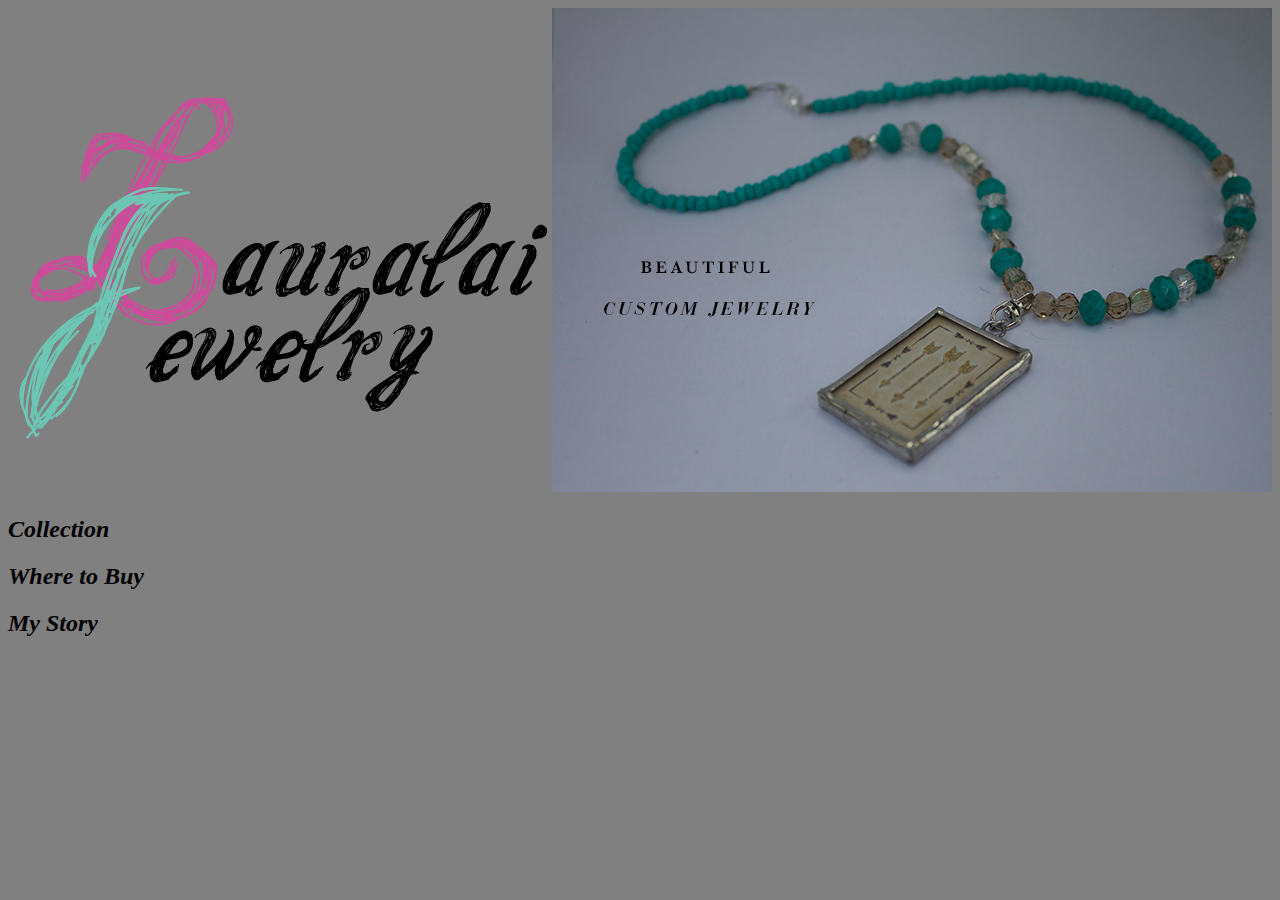
==== index.html @ 01f57e5a "added h2" ====
<!DOCTYPE html>
<html>
<head>
  <meta name="viewport" content="width=device-width, initial-scale=1">
<title>Lauralai Jewelry</title>
<link rel="stylesheet" href="styles.css">
</head>
<body>

<header>
<h1><img src="lauralai_logo.png" alt="lauralai logo"</h1>
</header>


<section>
  <img src="customjew.png" alt="custom jewelry">

<h2>Collection</h2>
<h2>Where to Buy</>
<h2>My Story</>



</body>
</html>
---- styles.css ----
body {
  background-color: grey;
}

header{
  background-color: inherit;
  color: inherit;
  font-family: cursive;
  font-size: 20px;
  float: left;
  padding: 5px;

}

h2 {
background-color: inherit;
  font-family: serif;
  font-style: oblique;
  float: none;

}

.collection {
  font-family: serif;
  font-style: oblique;
   float: left;;
   margin: 10px;
   padding: 10px;
   width: 300px;
   height: 300px;
   /*border: 5px solid black;*/
}
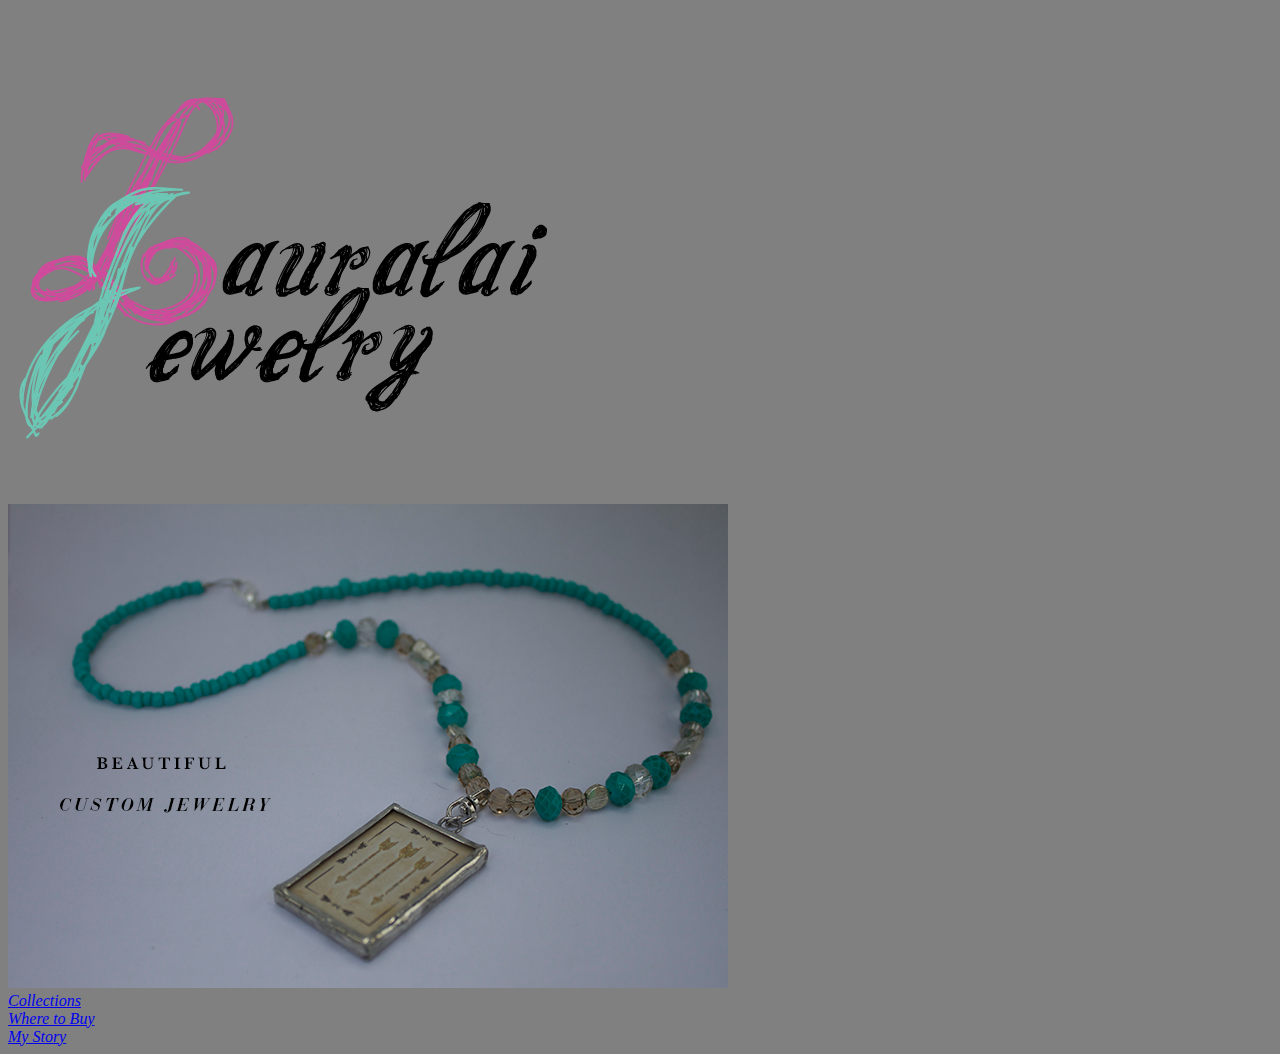
==== commit 27a92898: "nag update" ====
--- a/index.html
+++ b/index.html
@@ -15,9 +15,11 @@
 <section>
   <img src="customjew.png" alt="custom jewelry">
 
-<h2>Collection</h2>
-<h2>Where to Buy</>
-<h2>My Story</>
+  <nav>
+    <a href="collections.html">Collections</a><br>
+    <a href="wheretobuy.html">Where to Buy</a><br>
+    <a href="mystory.html">My Story</a><br>
+  </nav>
 
 
 
--- a/styles.css
+++ b/styles.css
@@ -9,10 +9,12 @@
   font-size: 20px;
   float: left;
   padding: 5px;
-
+  padding-right: 100px;
+  padding-bottom: 20px;
 }
 
-h2 {
+
+nav {
 background-color: inherit;
   font-family: serif;
   font-style: oblique;
@@ -20,7 +22,7 @@
 
 }
 
-.collection {
+.collections {
   font-family: serif;
   font-style: oblique;
    float: left;;
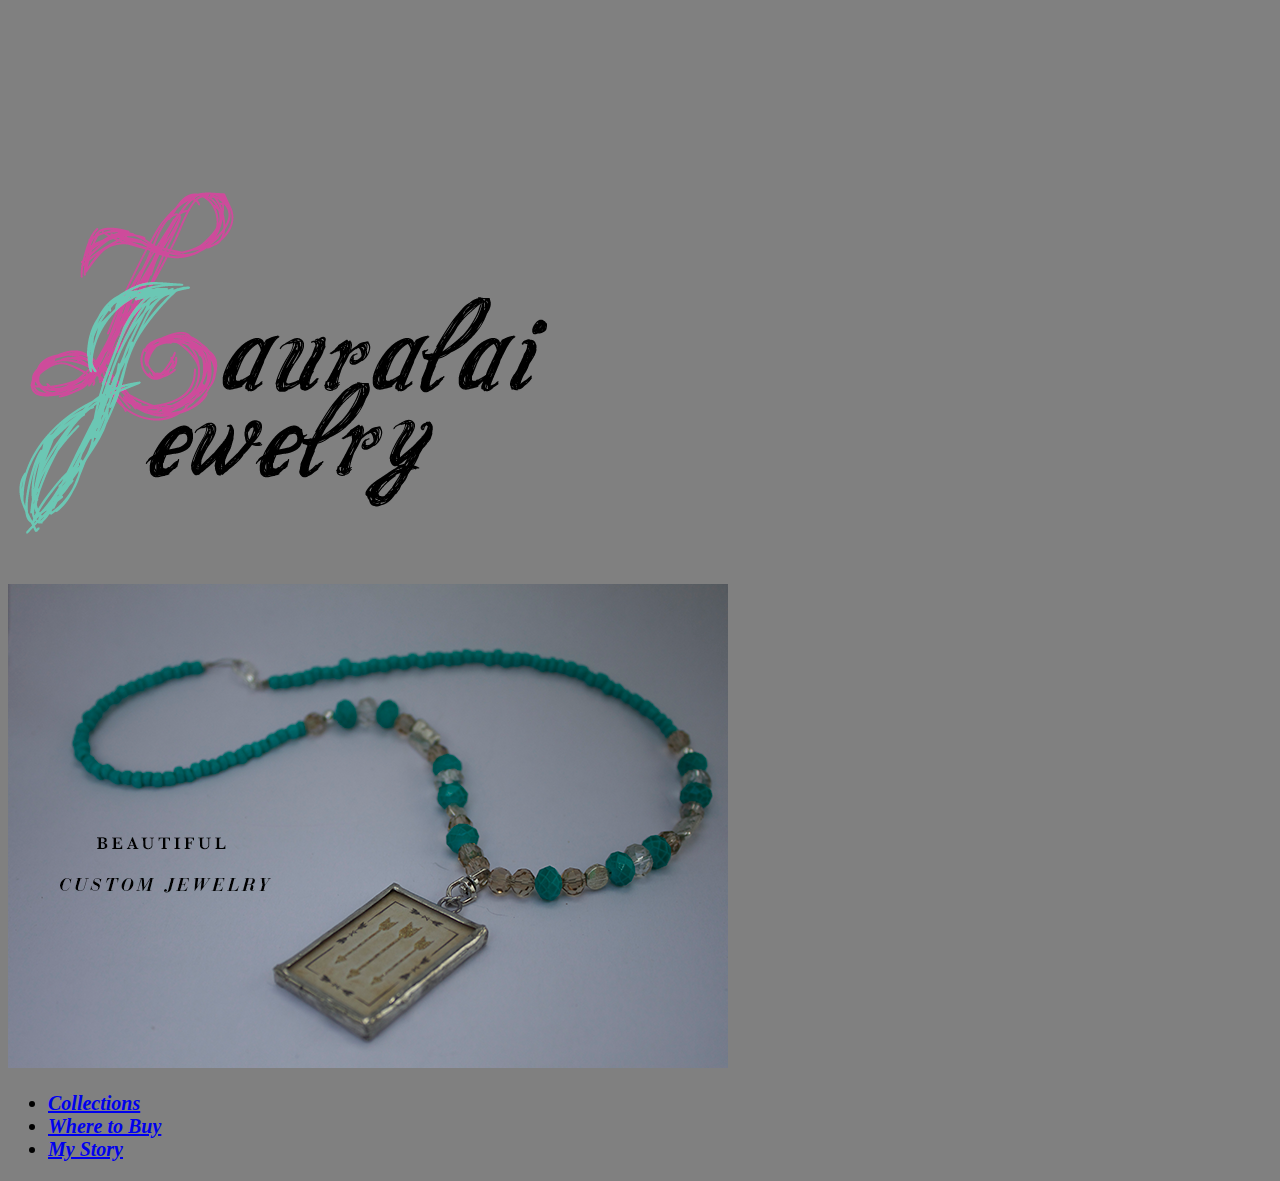
==== commit 148f8167: "link" ====
--- a/index.html
+++ b/index.html
@@ -16,9 +16,11 @@
   <img src="customjew.png" alt="custom jewelry">
 
   <nav>
-    <a href="collections.html">Collections</a><br>
-    <a href="wheretobuy.html">Where to Buy</a><br>
-    <a href="mystory.html">My Story</a><br>
+    <ul>
+    <li><a href="collections.html">Collections</a><br>
+    <li><a href="wheretobuy.html">Where to Buy</a><br>
+    <li><a href="mystory.html">My Story</a><br>
+</ul>
   </nav>
 
 
--- a/styles.css
+++ b/styles.css
@@ -10,14 +10,17 @@
   float: left;
   padding: 5px;
   padding-right: 100px;
-  padding-bottom: 20px;
+  padding-top: 100px;
+
 }
 
 
 nav {
 background-color: inherit;
   font-family: serif;
+  font-size: 20px;
   font-style: oblique;
+  font-weight: bold;
   float: none;
 
 }
@@ -32,3 +35,10 @@
    height: 300px;
    /*border: 5px solid black;*/
 }
+
+<style>
+a:link    {color:black; background-color:transparent; text-decoration:none}
+a:visited {color:green; background-color:transparent; text-decoration:none}
+a:hover   {color:red; background-color:transparent; text-decoration:underline}
+a:active  {color:yellow; background-color:transparent; text-decoration:underline}
+</style>
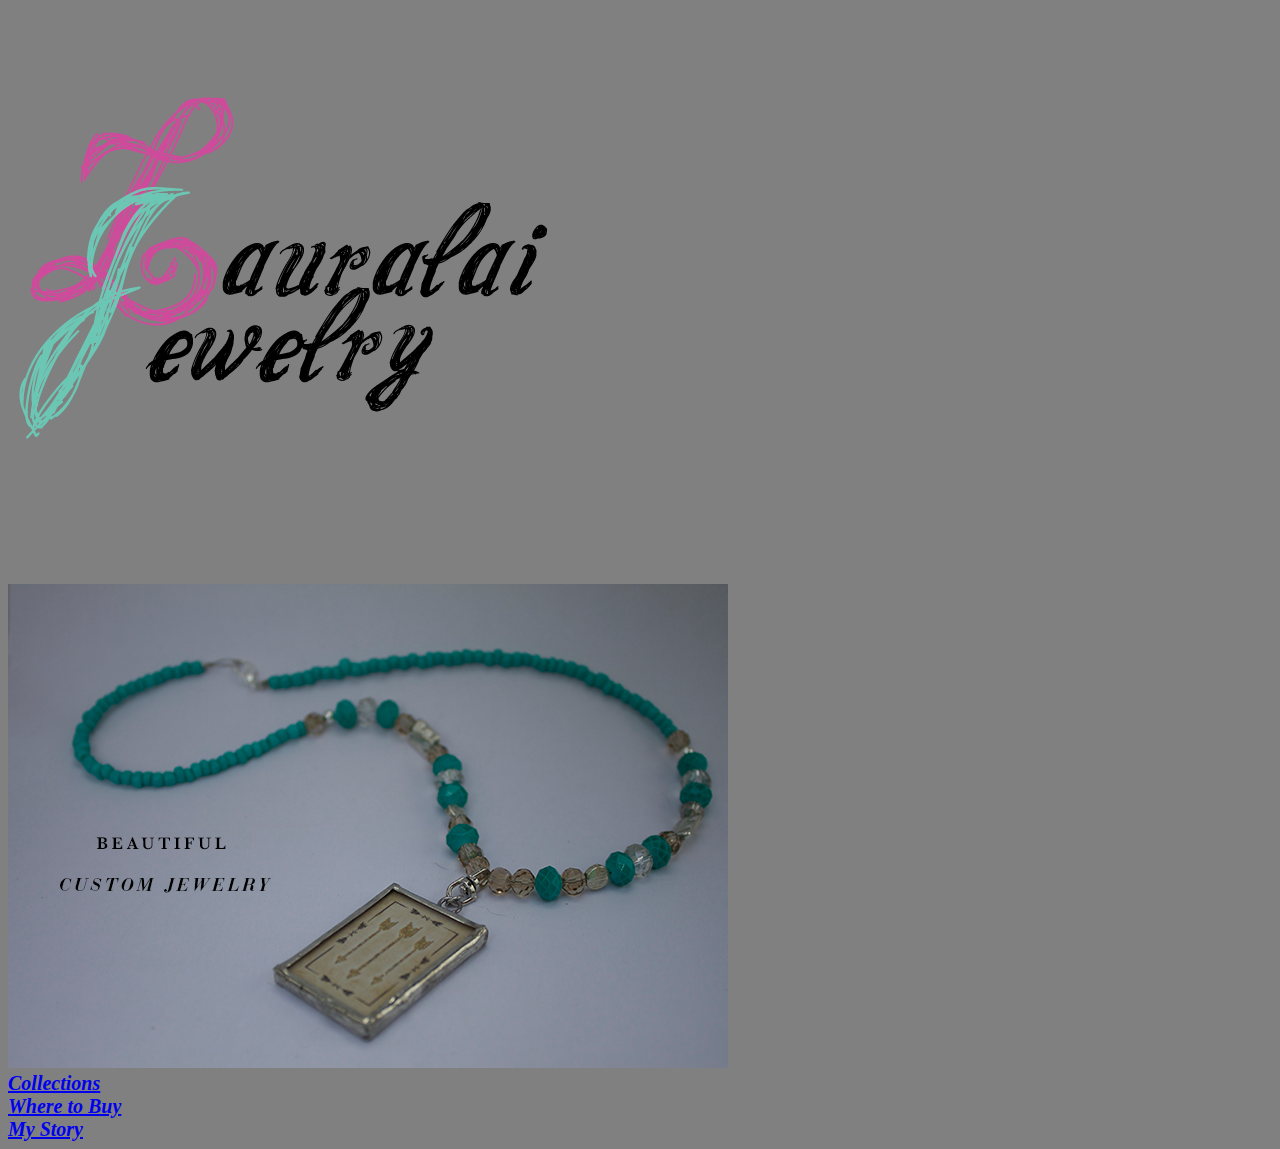
==== commit 8d359d35: "fix" ====
--- a/index.html
+++ b/index.html
@@ -16,11 +16,9 @@
   <img src="customjew.png" alt="custom jewelry">
 
   <nav>
-    <ul>
-    <li><a href="collections.html">Collections</a><br>
-    <li><a href="wheretobuy.html">Where to Buy</a><br>
-    <li><a href="mystory.html">My Story</a><br>
-</ul>
+    <a href="collections.html">Collections</a><br>
+    <a href="wheretobuy.html">Where to Buy</a><br>
+    <a href="mystory.html">My Story</a><br>
   </nav>
 
 
--- a/styles.css
+++ b/styles.css
@@ -10,7 +10,7 @@
   float: left;
   padding: 5px;
   padding-right: 100px;
-  padding-top: 100px;
+  padding-bottom: 100px;
 
 }
 
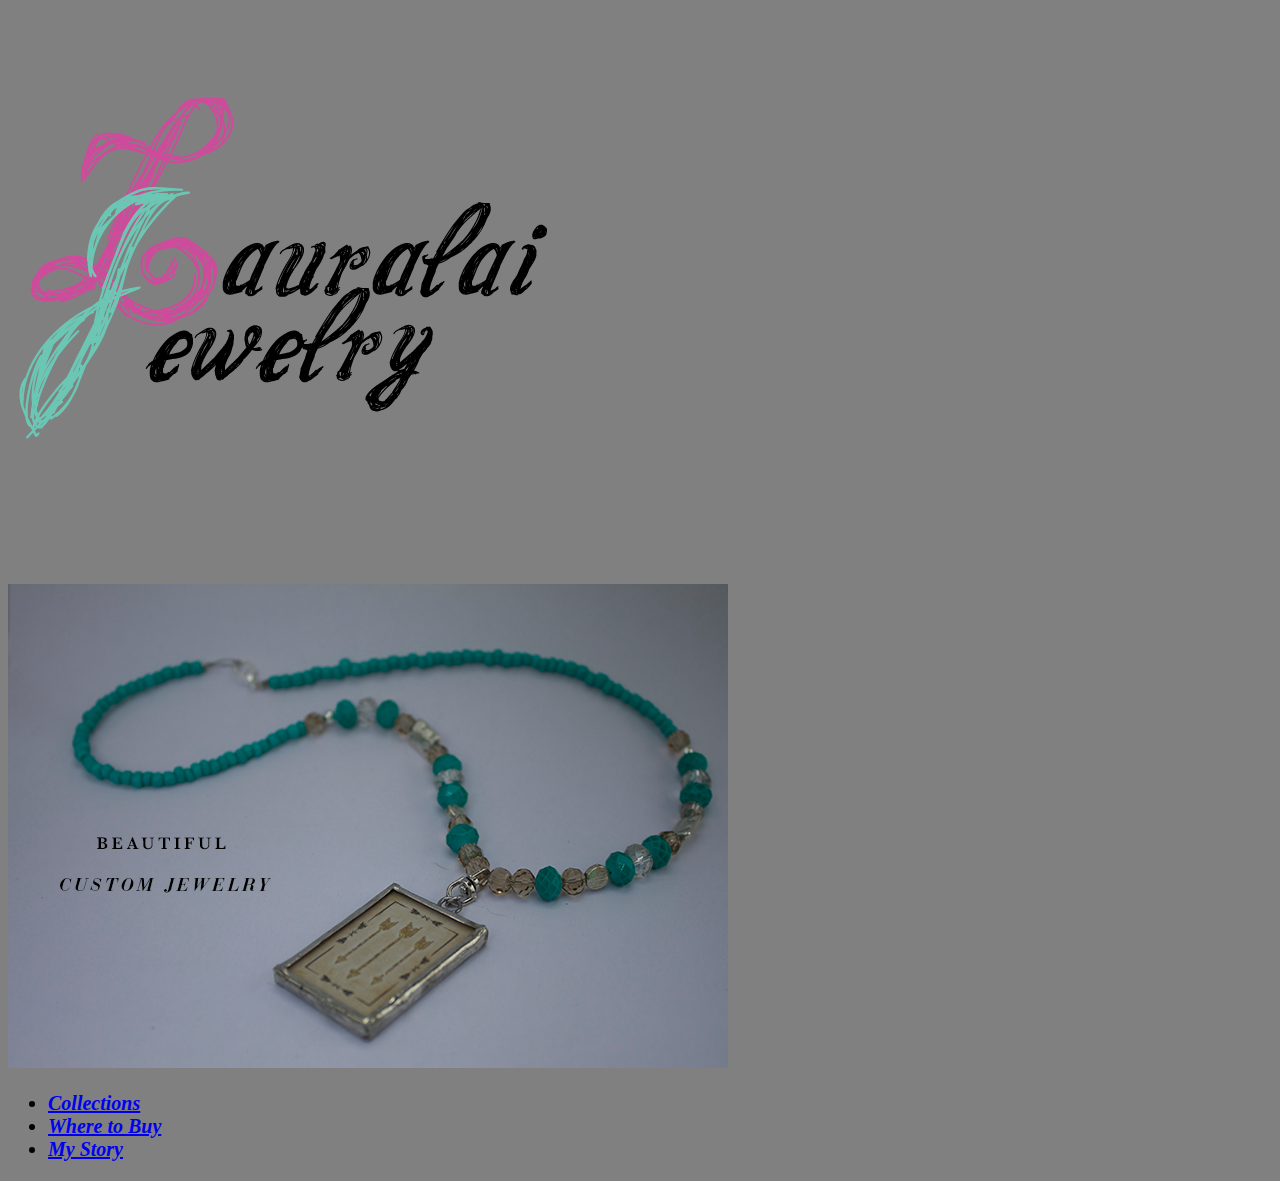
==== commit f6fe86eb: "link" ====
--- a/index.html
+++ b/index.html
@@ -16,9 +16,11 @@
   <img src="customjew.png" alt="custom jewelry">
 
   <nav>
-    <a href="collections.html">Collections</a><br>
-    <a href="wheretobuy.html">Where to Buy</a><br>
-    <a href="mystory.html">My Story</a><br>
+    <ul>
+    <li><a href="collections.html">Collections</a><br></li>
+    <li><a href="wheretobuy.html">Where to Buy</a><br></li>
+    <li><a href="mystory.html">My Story</a><br></li>
+  </ul>
   </nav>
 
 
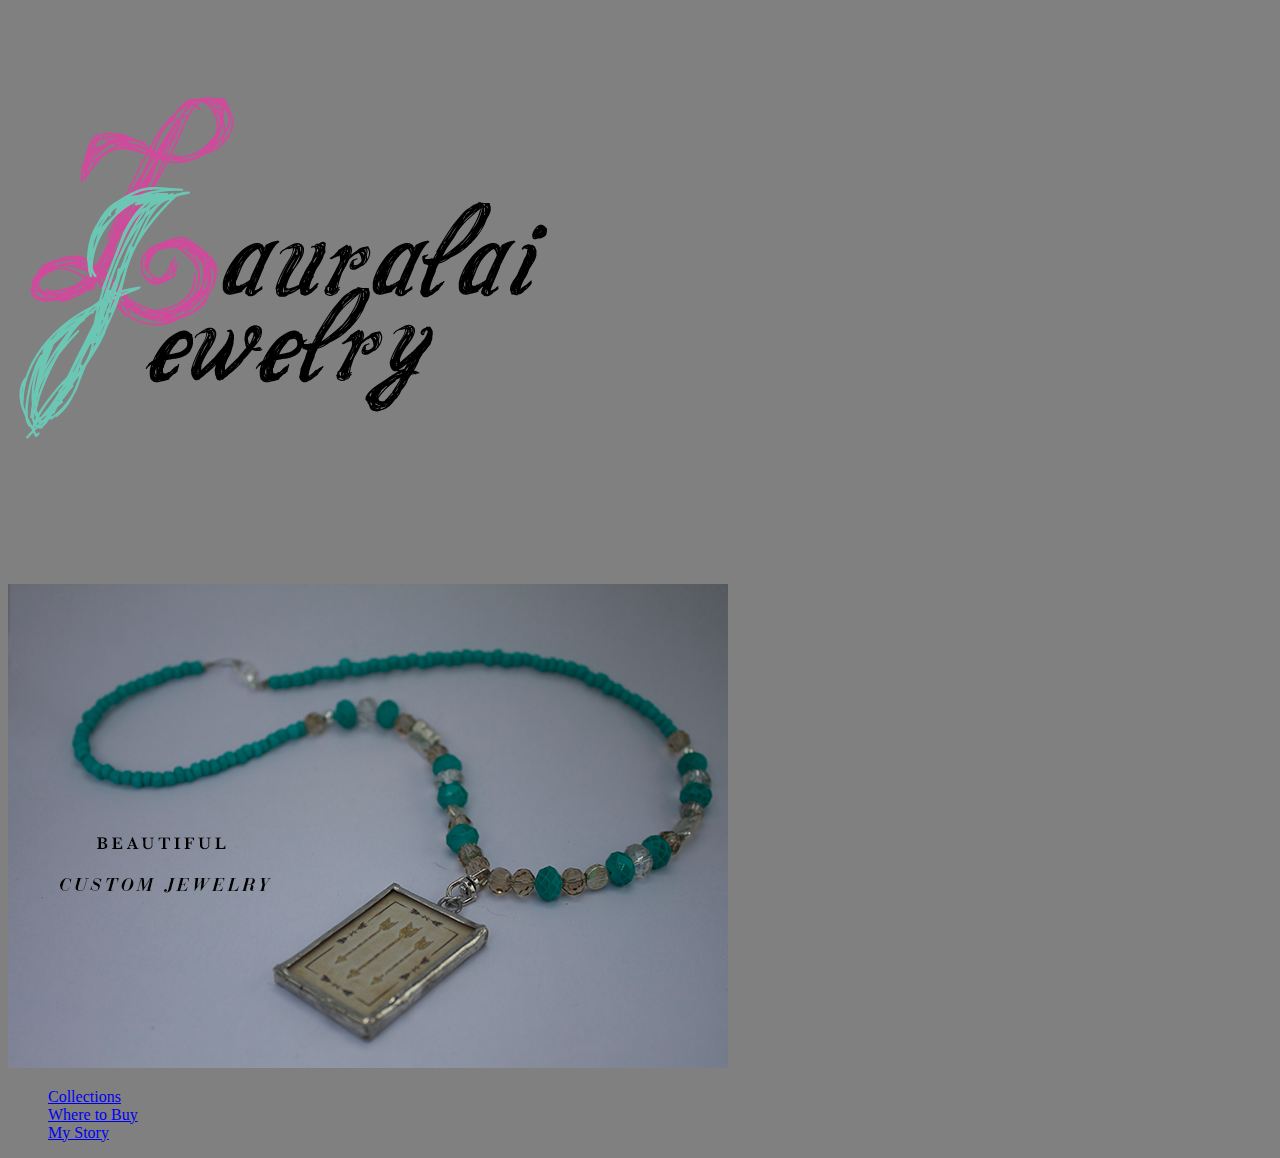
==== commit 9a5eb70b: "testing without nag" ====
--- a/index.html
+++ b/index.html
@@ -15,13 +15,13 @@
 <section>
   <img src="customjew.png" alt="custom jewelry">
 
-  <nav>
+
     <ul>
     <li><a href="collections.html">Collections</a><br></li>
     <li><a href="wheretobuy.html">Where to Buy</a><br></li>
     <li><a href="mystory.html">My Story</a><br></li>
   </ul>
-  </nav>
+
 
 
 
--- a/styles.css
+++ b/styles.css
@@ -13,7 +13,11 @@
   padding-bottom: 100px;
 
 }
-
+ul{
+  list-style-type: none;
+  margin: 5;
+  padding: 5;
+}
 
 nav {
 background-color: inherit;
@@ -38,7 +42,7 @@
 
 <style>
 a:link    {color:black; background-color:transparent; text-decoration:none}
-a:visited {color:green; background-color:transparent; text-decoration:none}
-a:hover   {color:red; background-color:transparent; text-decoration:underline}
-a:active  {color:yellow; background-color:transparent; text-decoration:underline}
+a:visited {color:black; background-color:transparent; text-decoration:none}
+a:hover   {color:black; background-color:transparent; text-decoration:underline}
+a:active  {color:black; background-color:transparent; text-decoration:underline}
 </style>
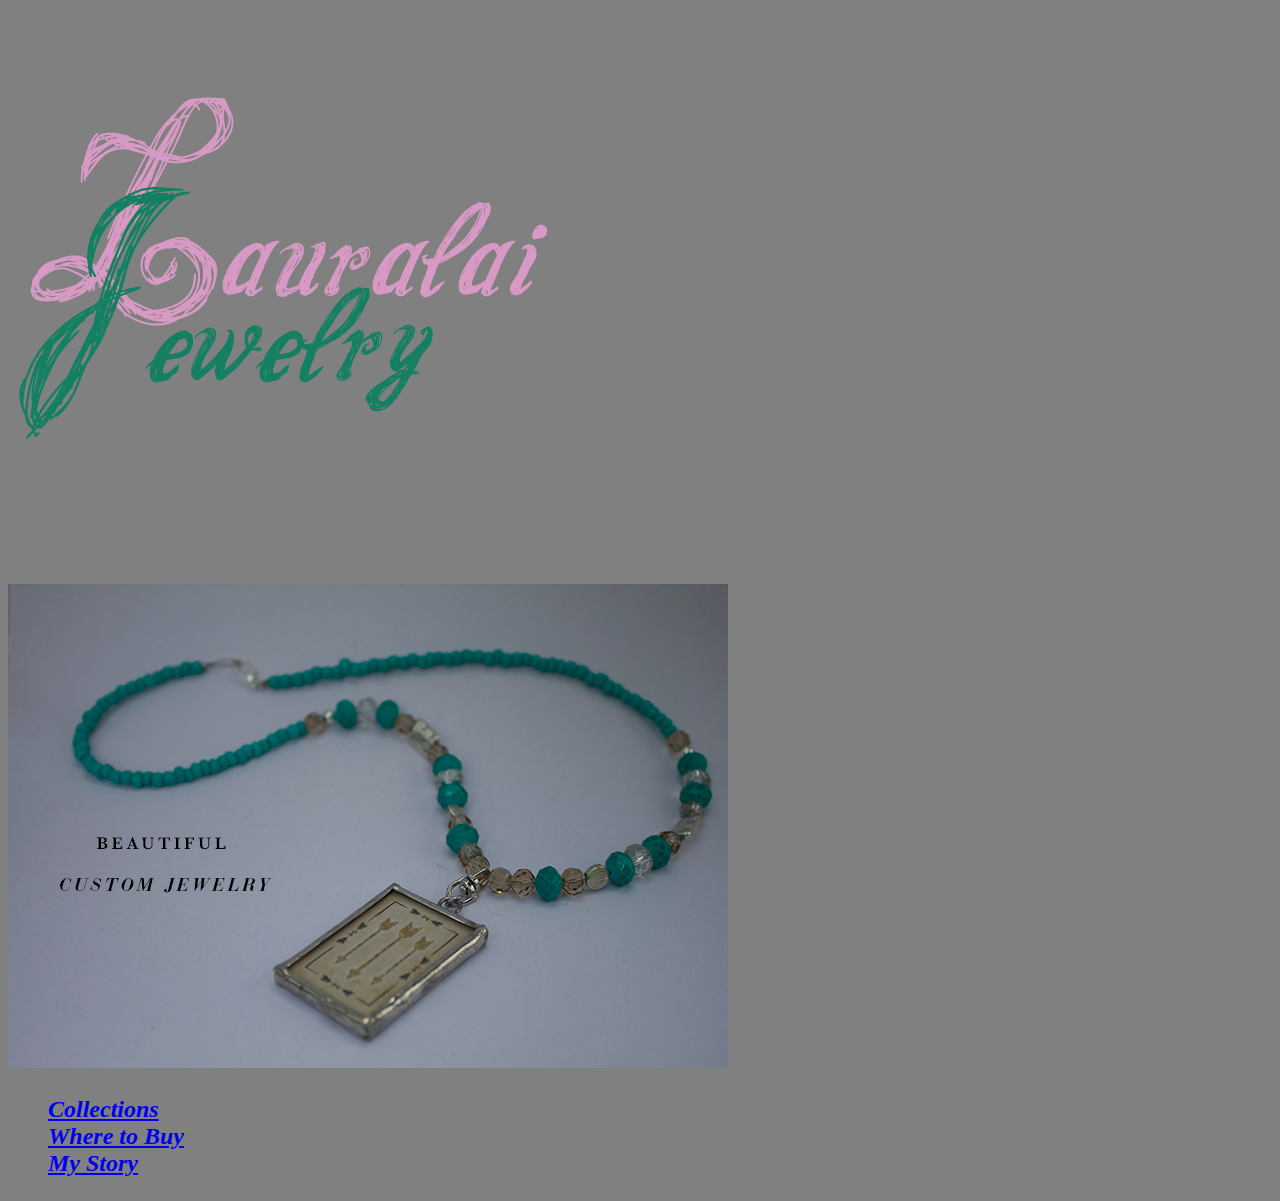
==== commit 81af0aff: "closed section" ====
--- a/index.html
+++ b/index.html
@@ -15,7 +15,7 @@
 <section>
   <img src="customjew.png" alt="custom jewelry">
 
-
+</section>
     <ul>
     <li><a href="collections.html">Collections</a><br></li>
     <li><a href="wheretobuy.html">Where to Buy</a><br></li>
--- a/styles.css
+++ b/styles.css
@@ -11,30 +11,29 @@
   padding: 5px;
   padding-right: 100px;
   padding-bottom: 100px;
+}
 
-}
 ul{
   list-style-type: none;
   margin: 5;
   padding: 5;
-}
 
-nav {
 background-color: inherit;
   font-family: serif;
-  font-size: 20px;
+  font-size: 24px;
   font-style: oblique;
   font-weight: bold;
   float: none;
 
 }
 
-.collections {
+.Collections {
   font-family: serif;
   font-style: oblique;
    float: left;;
    margin: 10px;
    padding: 10px;
+   padding-top: 200px;
    width: 300px;
    height: 300px;
    /*border: 5px solid black;*/
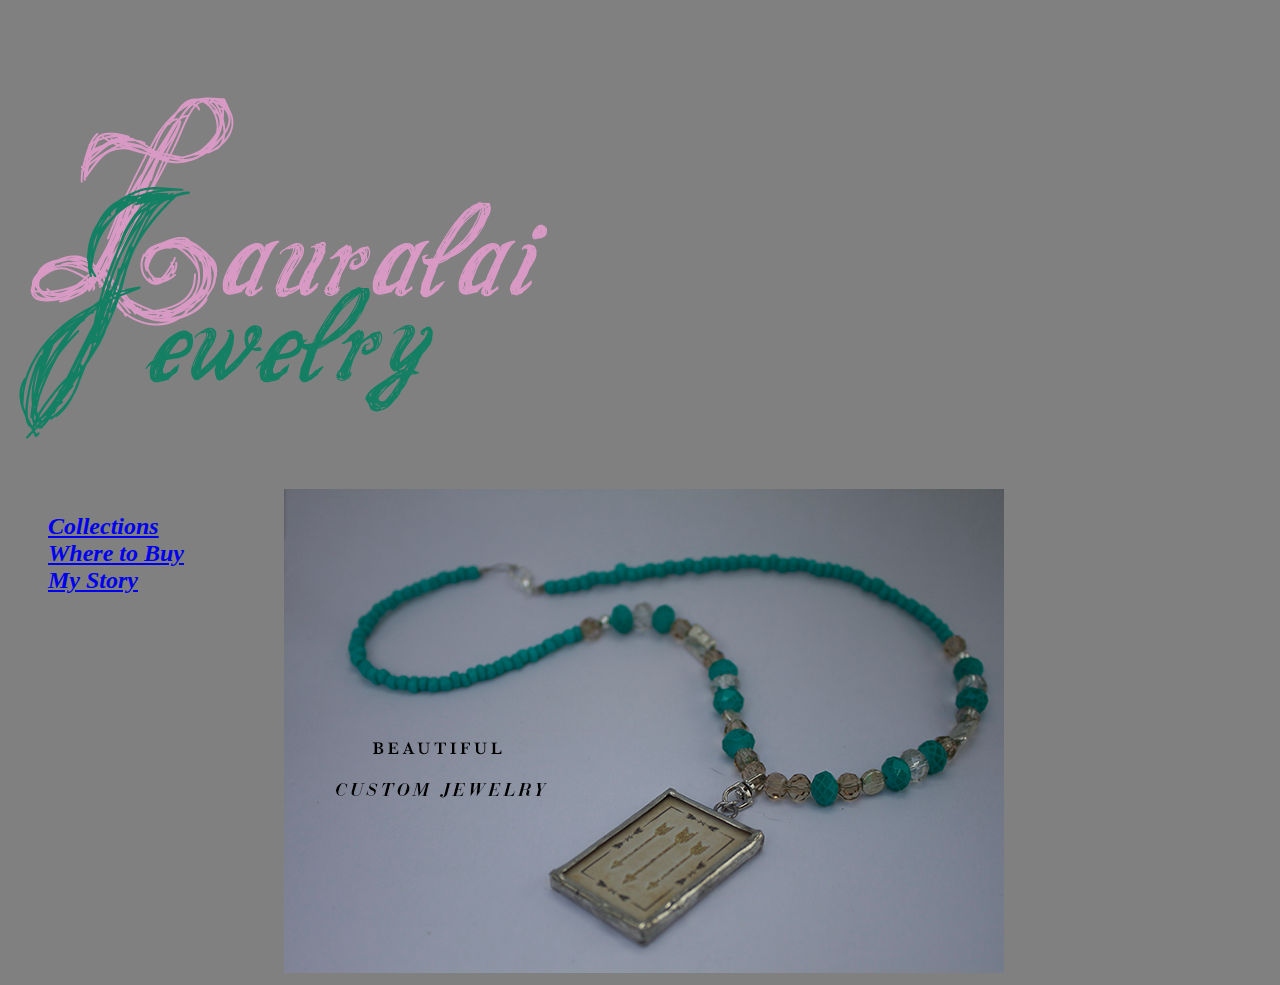
==== commit 0782b70c: "section" ====
--- a/index.html
+++ b/index.html
@@ -14,13 +14,17 @@
 
 <section>
   <img src="customjew.png" alt="custom jewelry">
+  <ul>
+  <li><a href="collections.html">Collections</a><br></li>
+  <li><a href="wheretobuy.html">Where to Buy</a><br></li>
+  <li><a href="mystory.html">My Story</a><br></li>
+  </ul>
+
 
 </section>
-    <ul>
-    <li><a href="collections.html">Collections</a><br></li>
-    <li><a href="wheretobuy.html">Where to Buy</a><br></li>
-    <li><a href="mystory.html">My Story</a><br></li>
-  </ul>
+
+
+    
 
 
 
--- a/styles.css
+++ b/styles.css
@@ -10,20 +10,21 @@
   float: left;
   padding: 5px;
   padding-right: 100px;
-  padding-bottom: 100px;
+  
 }
 
 ul{
   list-style-type: none;
   margin: 5;
   padding: 5;
+  padding-right: 100px;
 
-background-color: inherit;
+  background-color: inherit;
   font-family: serif;
   font-size: 24px;
   font-style: oblique;
   font-weight: bold;
-  float: none;
+  float: left;
 
 }
 
@@ -35,7 +36,7 @@
    padding: 10px;
    padding-top: 200px;
    width: 300px;
-   height: 300px;
+   height: 100px;
    /*border: 5px solid black;*/
 }
 
